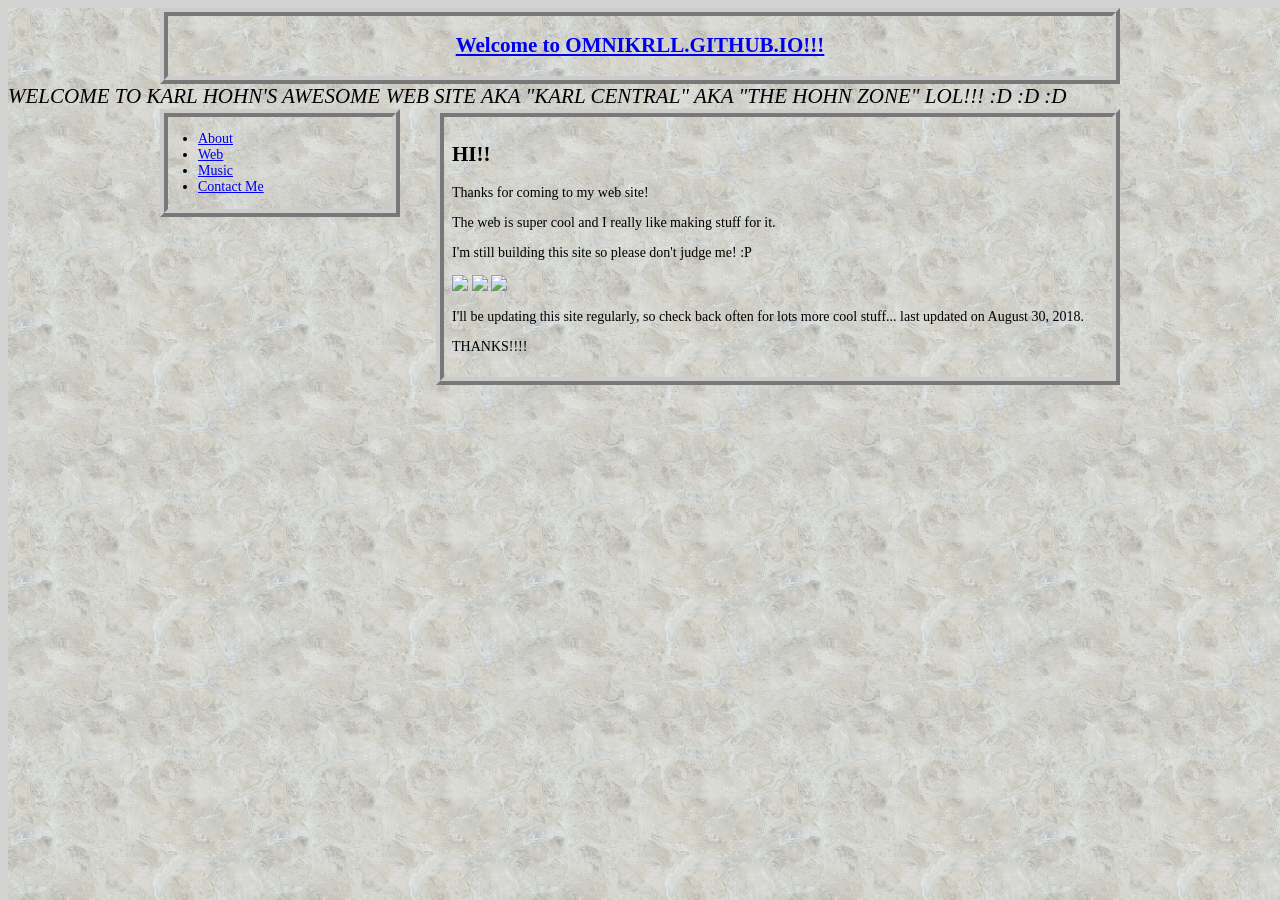
==== index.html @ 337570a9 "long overdue update" ====
<html>
	<head>
		<title>Karl's Awesome Site</title>
		<meta name="viewport" content="width=device-width, initial-scale=1">
		<link rel="stylesheet" type="text/css" href="src/styles/site.css">
		<script src="src/scripts/jquery-1.11.3.min.js"></script>
	</head>
	<body>
		<div class="background-image"></div>
		<section class="header">
			<div class="top-header wrap">
				<h1><a href="#index">Welcome to OMNIKRLL.GITHUB.IO!!!</a></h1>
			</div>
			<div class="marquee">
				<div class="marquee-content">WELCOME TO KARL HOHN'S AWESOME WEB SITE AKA "KARL CENTRAL" AKA "THE HOHN ZONE" LOL!!! :D :D :D</div>
			</div>
		</section>
		<section class="body">
			<div class="container wrap">
				<div class="sidebar">
					<ul id="nav">
						<li><a id="about" class="nav-link" href="#about">About</a></li>
						<li><a id="web" class="nav-link" href="#web">Web</a></li>
						<li><a id="music" class="nav-link" href="#music">Music</a></li>
						<!-- <li><a id="exhibitions" class="nav-link" href="#exhibitions">Exhibitions</a></li> -->
						<li><a id="contact" class="nav-link" href="#contact">Contact Me</a></li>
					</ul>
				</div>
				<div class="content">
				</div>
				<div class="clear"></div>
			</div>
		</section>
		<section class="footer">
			<div class="footer-content wrap">
			</div>
		</section>
		<script type="text/javascript" src="src/scripts/site.js"></script>
	</body>
</html>
---- src/styles/site.css ----
* {
	box-sizing: border-box;
}

body {
	font-size: 14px;
	background: rgb(211,211,211);
}

.background-image {
	background-image: url('./GrayMarble.png');
	background-repeat: repeat;
	-webkit-opacity: 0.4;
	-moz-opacity: 0.4;
	opacity: 0.4;
	position: absolute;
	width: 100%;
	height: 100%;
	z-index: -100;
	pointer-events: none;
	position: fixed;
}

.clear { clear: both; }

section.header,
section.body,
section.footer {
	width: 100%;
	margin: 0;
	padding: 0;
	position: relative;
	background: transparent !important;
}

section.footer {
	position: absolute;
	bottom: 0;
	text-align: right;
}

.wrap {
	width: 100%;
	max-width: 960px;
	margin: 0 auto;
}

.top-header  {
	border: 8px ridge #CCC;
	text-align: center;
}

.marquee {
	width: 100%;
	margin: 0;
	overflow: hidden;
	white-space: nowrap;
	font-style: italic;
	font-size: 1.5em;
	box-sizing: border-box;
	animation: marquee 25s linear infinite;
}

.marquee-content {
	width: 480px;
	margin: 0;
}

@keyframes marquee {
	0% { text-indent: 100vw; }
	100% { text-indent: -100vw;}
}

.sidebar {
	float: left;
	border: 8px ridge #CCC;
	margin: 0;
	width: 25%;
	min-width: 150px;
}

#nav {
    padding: 0 30px;
    min-width: 150px;
}

a.nav-link:hover,
a.nav-link:active,
a.nav-link:focus,
a.nav-link.active {
	font-size: 1.25em;
	font-weight: bold;
}

.content {
	float: right;
	border: 8px ridge #CCC;
	margin: 0 0 64px 0;
	padding: 8px;
	width: calc(75% - 36px);
}

.content.loading {
	height: 14em;
	background-image: url('./loading.gif');
	background-repeat: no-repeat;
	background-position: center;
	background-size: contain;
}

.content.loading * {
	display: none;
}

.content .content-item {
	margin: 12px 0;
	border-bottom: 1px solid black;
}

.content .content-item:last-child {
	border: 0;
}

.content .content-item div {
	margin: 4px 0;
}

.img-container {
	width: 100%;
	height: auto;
}

.img-container img {
	width: 100%;
	height: auto;
}

.player {
	position: fixed;
	bottom: 0;
	left: 0;
}

.player audio {
	width: 48px;
	display: inline-block;
}

@media (max-width: 480px) {
	.sidebar, .content {
		float: none;
		width: inherit;
	}

	#nav {
		padding: 0;
		text-align: center;
	}

	#nav li {
		display: inline-block;
	}

	a.nav-link:hover,
	a.nav-link:active,
	a.nav-link:focus,
	a.nav-link.active {
		font-size: 1em;
	}
}
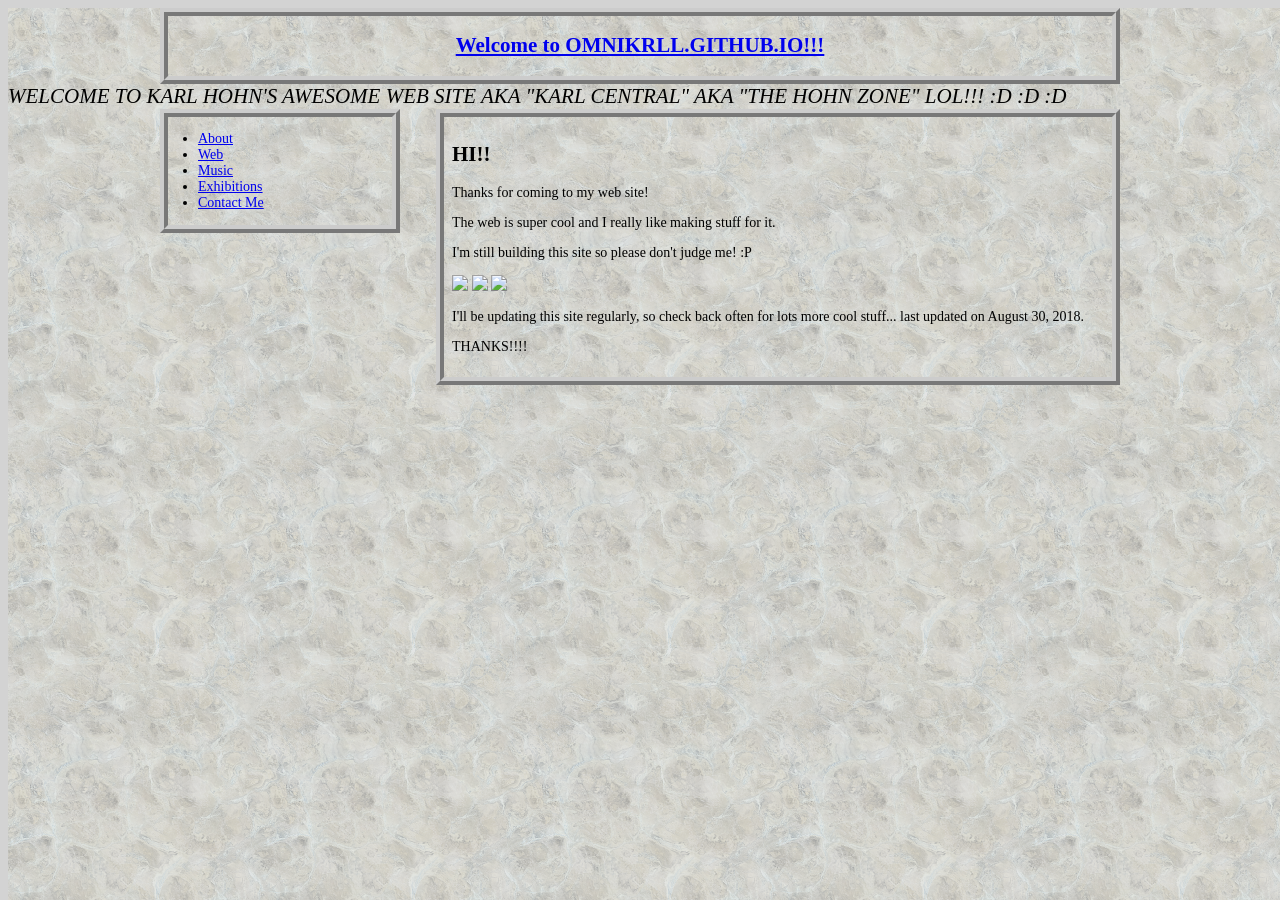
==== commit f68e0844: "exhibitions page is done" ====
--- a/index.html
+++ b/index.html
@@ -22,7 +22,7 @@
 						<li><a id="about" class="nav-link" href="#about">About</a></li>
 						<li><a id="web" class="nav-link" href="#web">Web</a></li>
 						<li><a id="music" class="nav-link" href="#music">Music</a></li>
-						<!-- <li><a id="exhibitions" class="nav-link" href="#exhibitions">Exhibitions</a></li> -->
+						<li><a id="exhibitions" class="nav-link" href="#exhibitions">Exhibitions</a></li>
 						<li><a id="contact" class="nav-link" href="#contact">Contact Me</a></li>
 					</ul>
 				</div>
--- a/src/styles/site.css
+++ b/src/styles/site.css
@@ -130,7 +130,8 @@
 	height: auto;
 }
 
-.img-container img {
+.img-container img,
+.img-container video {
 	width: 100%;
 	height: auto;
 }
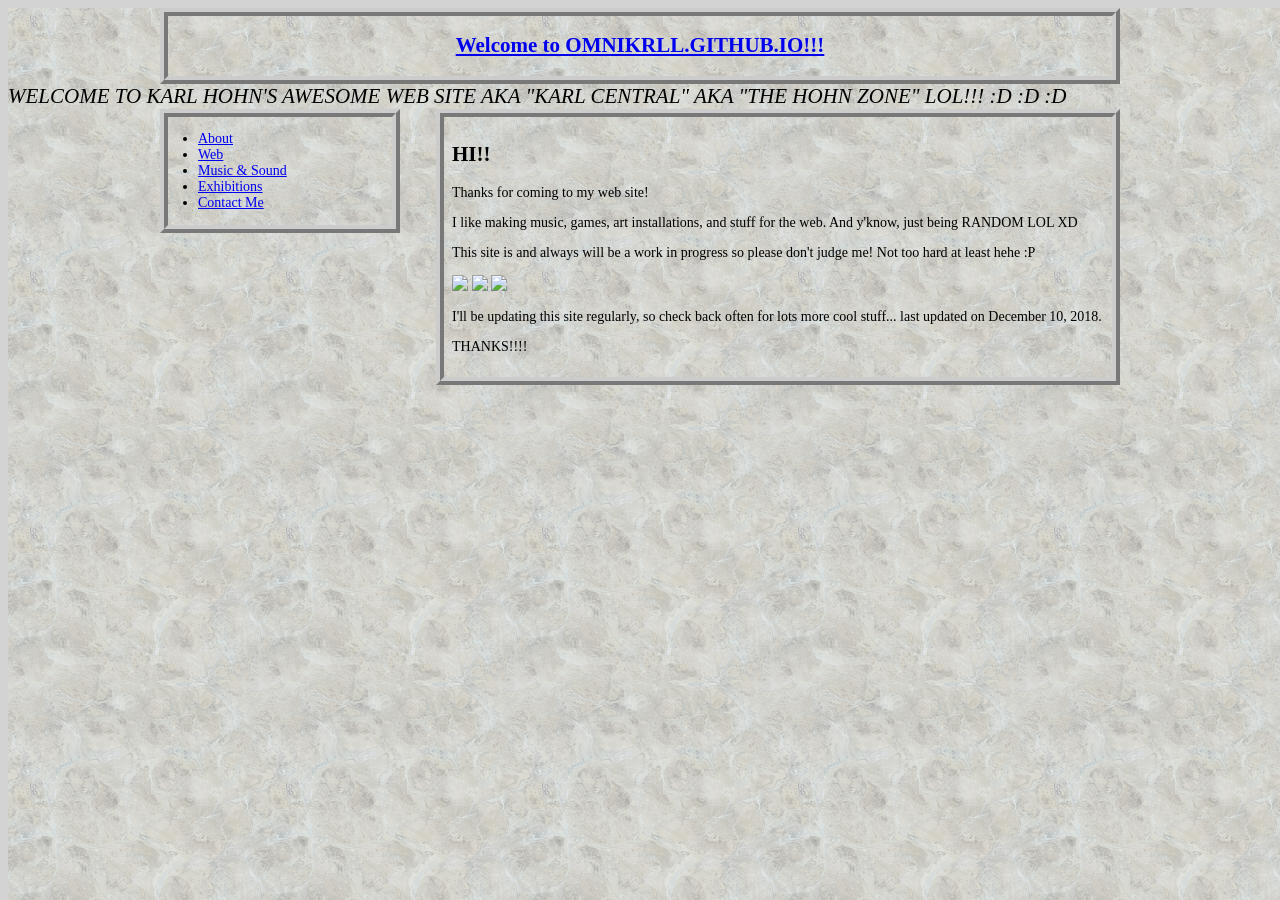
==== commit 4fd61f31: "add zoo tycoon 2032 to sound page" ====
--- a/index.html
+++ b/index.html
@@ -21,7 +21,7 @@
 					<ul id="nav">
 						<li><a id="about" class="nav-link" href="#about">About</a></li>
 						<li><a id="web" class="nav-link" href="#web">Web</a></li>
-						<li><a id="music" class="nav-link" href="#music">Music</a></li>
+						<li><a id="music" class="nav-link" href="#music">Music &amp; Sound</a></li>
 						<li><a id="exhibitions" class="nav-link" href="#exhibitions">Exhibitions</a></li>
 						<li><a id="contact" class="nav-link" href="#contact">Contact Me</a></li>
 					</ul>
--- a/src/styles/site.css
+++ b/src/styles/site.css
@@ -136,6 +136,12 @@
 	height: auto;
 }
 
+.youtube-embed {
+	width: 100%;
+	height: auto;
+	min-height: 315px;
+}
+
 .player {
 	position: fixed;
 	bottom: 0;
@@ -168,4 +174,8 @@
 	a.nav-link.active {
 		font-size: 1em;
 	}
+
+	.youtube-embed {
+		min-height: 180px;
+	}
 }
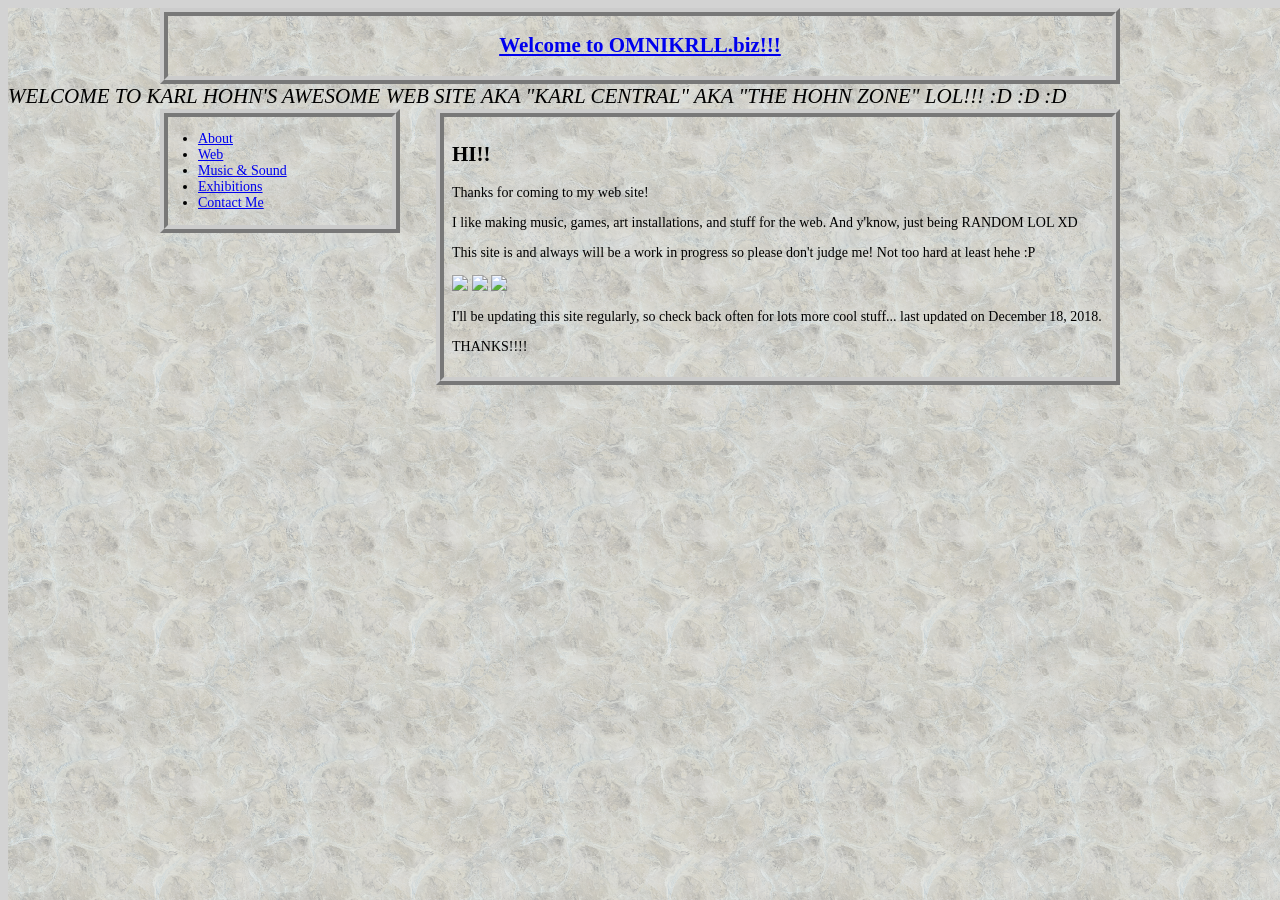
==== commit 39187b42: "change header to new url" ====
--- a/index.html
+++ b/index.html
@@ -9,7 +9,7 @@
 		<div class="background-image"></div>
 		<section class="header">
 			<div class="top-header wrap">
-				<h1><a href="#index">Welcome to OMNIKRLL.GITHUB.IO!!!</a></h1>
+				<h1><a href="#index">Welcome to OMNIKRLL.biz!!!</a></h1>
 			</div>
 			<div class="marquee">
 				<div class="marquee-content">WELCOME TO KARL HOHN'S AWESOME WEB SITE AKA "KARL CENTRAL" AKA "THE HOHN ZONE" LOL!!! :D :D :D</div>
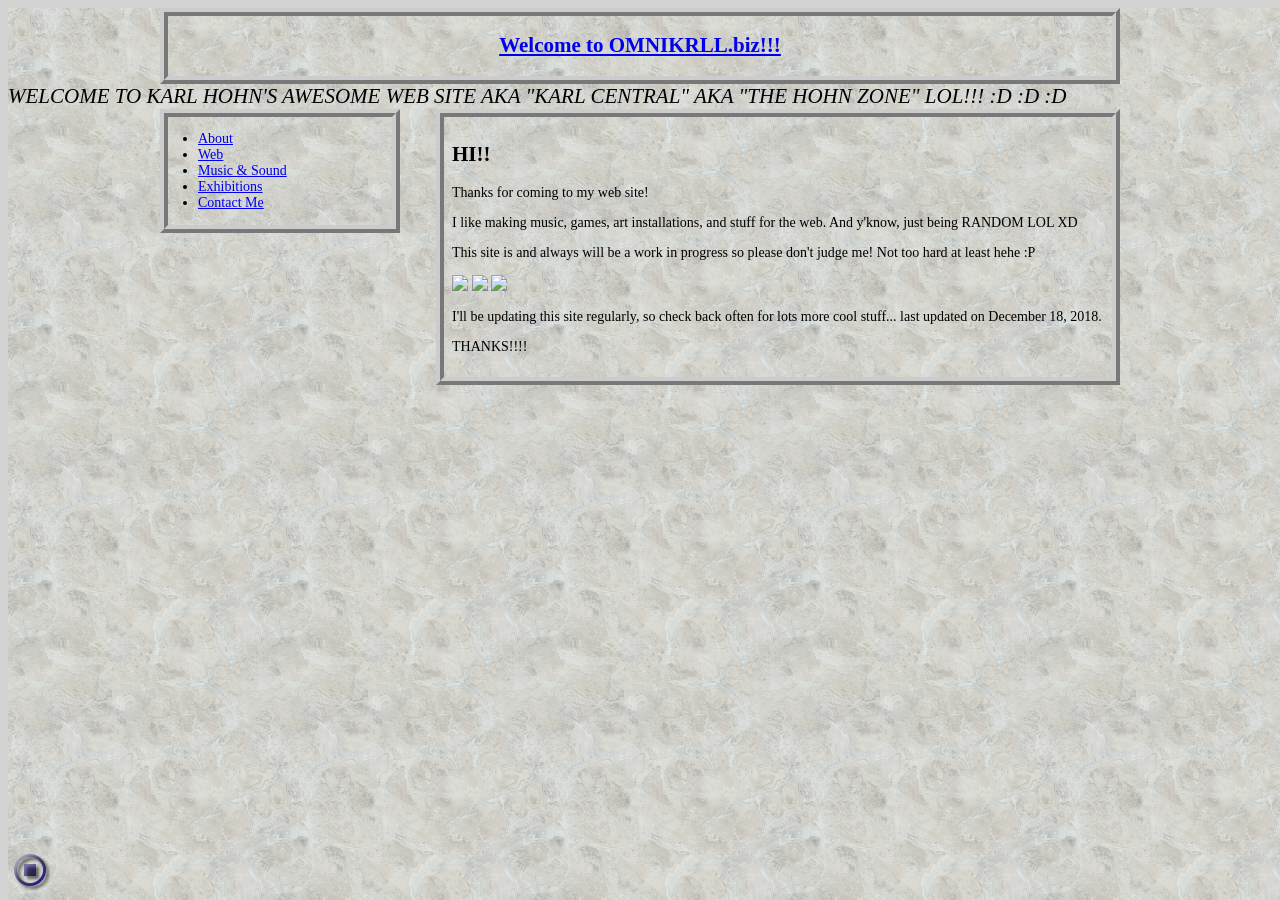
==== commit 2fe63fe2: "add midijs" ====
--- a/index.html
+++ b/index.html
@@ -1,9 +1,11 @@
 <html>
 	<head>
-		<title>Karl's Awesome Site</title>
+		<title>Karl's Awesome Site!</title>
 		<meta name="viewport" content="width=device-width, initial-scale=1">
 		<link rel="stylesheet" type="text/css" href="src/styles/site.css">
-		<script src="src/scripts/jquery-1.11.3.min.js"></script>
+		<script type="text/javascript" src="src/scripts/jquery-1.11.3.min.js"></script>
+		<script type='text/javascript' src='//www.midijs.net/lib/midi.js'></script>
+		<script type="text/javascript" src="src/scripts/site.js" defer></script>
 	</head>
 	<body>
 		<div class="background-image"></div>
@@ -33,8 +35,10 @@
 		</section>
 		<section class="footer">
 			<div class="footer-content wrap">
+				<div class="player">
+					<a href="#" id="transport" class="icon-stop"></a>
+				</div>
 			</div>
 		</section>
-		<script type="text/javascript" src="src/scripts/site.js"></script>
 	</body>
 </html>
--- a/src/styles/site.css
+++ b/src/styles/site.css
@@ -1,3 +1,5 @@
+@import url('icons.css');
+
 * {
 	box-sizing: border-box;
 }
@@ -146,11 +148,19 @@
 	position: fixed;
 	bottom: 0;
 	left: 0;
+	width: 32px;
+	height: 32px;
+	margin: 1em;
+	background-image: linear-gradient(to bottom right, silver, navy);
+	background-clip: text;
+	-webkit-background-clip: text;
 }
 
-.player audio {
-	width: 48px;
-	display: inline-block;
+.player #transport {
+	font-size: 32px;
+	text-decoration: none;
+	color: transparent;
+	text-shadow: 3px 3px 3px rgba(0,0,0,0.5);
 }
 
 @media (max-width: 480px) {
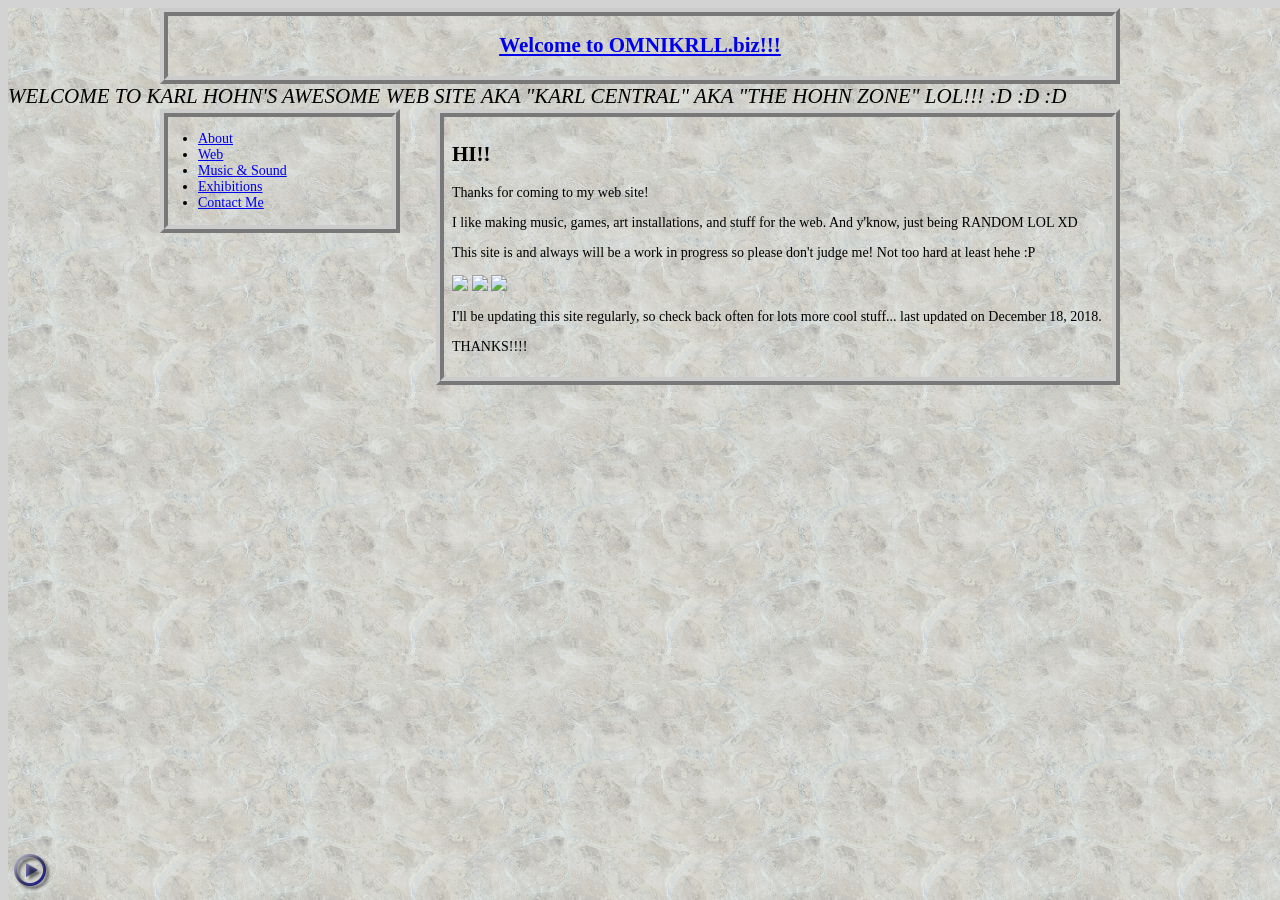
==== commit 692efbb0: "don't play midi on page load. add meta tags for lang and charset" ====
--- a/index.html
+++ b/index.html
@@ -1,6 +1,8 @@
 <html>
 	<head>
 		<title>Karl's Awesome Site!</title>
+		<meta lang="en">
+		<meta charset="utf-8">
 		<meta name="viewport" content="width=device-width, initial-scale=1">
 		<link rel="stylesheet" type="text/css" href="src/styles/site.css">
 		<script type="text/javascript" src="src/scripts/jquery-1.11.3.min.js"></script>
@@ -36,7 +38,7 @@
 		<section class="footer">
 			<div class="footer-content wrap">
 				<div class="player">
-					<a href="#" id="transport" class="icon-stop"></a>
+					<a href="#" id="transport" class="icon-play2"></a>
 				</div>
 			</div>
 		</section>
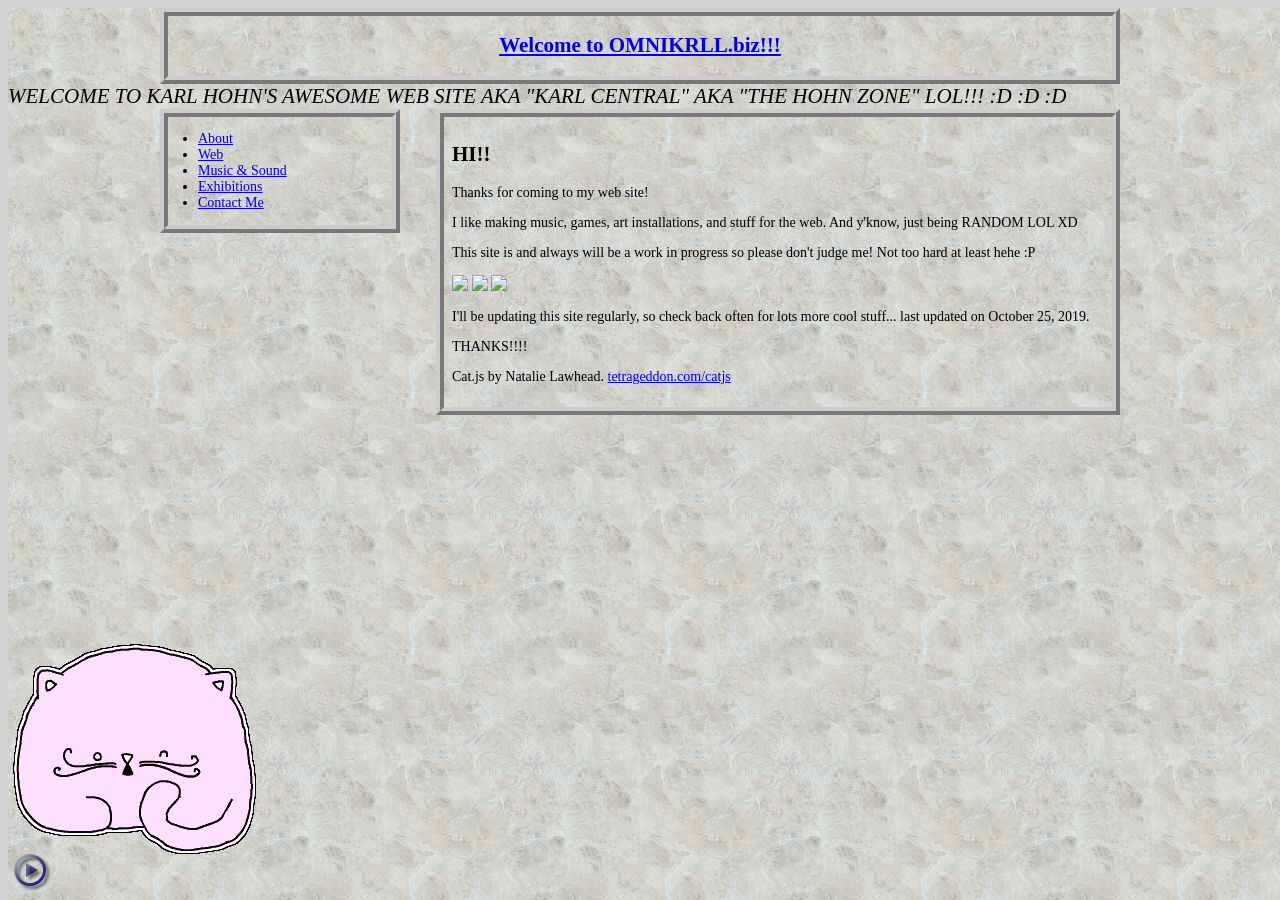
==== commit 3655cefa: "add cat.js" ====
--- a/index.html
+++ b/index.html
@@ -7,9 +7,10 @@
 		<link rel="stylesheet" type="text/css" href="src/styles/site.css">
 		<script type="text/javascript" src="src/scripts/jquery-1.11.3.min.js"></script>
 		<script type='text/javascript' src='//www.midijs.net/lib/midi.js'></script>
+		<script type="text/javascript" src="catjs/cat.js"></script>
 		<script type="text/javascript" src="src/scripts/site.js" defer></script>
 	</head>
-	<body>
+	<body onload="cat()">
 		<div class="background-image"></div>
 		<section class="header">
 			<div class="top-header wrap">
--- a/src/styles/site.css
+++ b/src/styles/site.css
@@ -157,6 +157,7 @@
 }
 
 .player #transport {
+	display: block;
 	font-size: 32px;
 	text-decoration: none;
 	color: transparent;
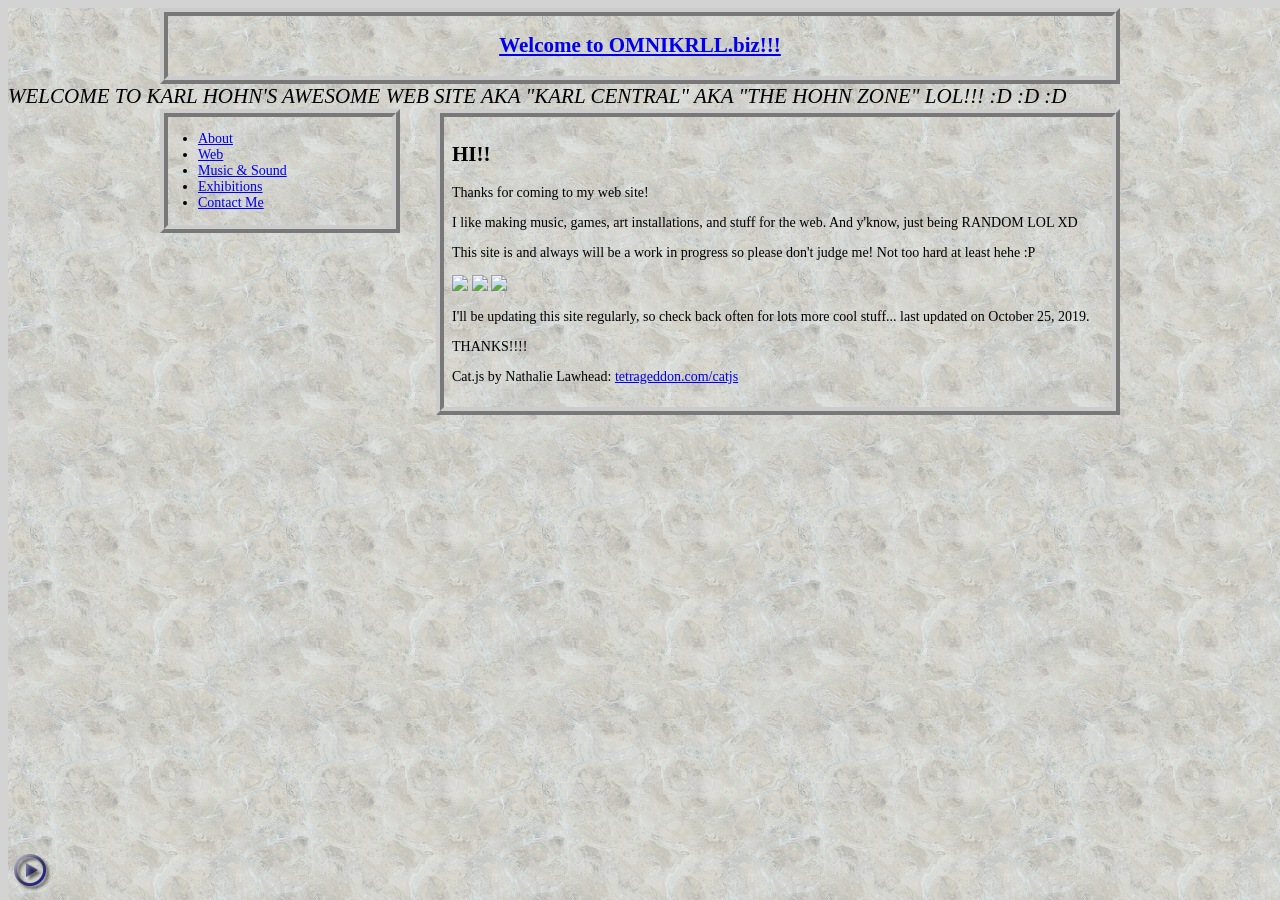
==== commit 467432e0: "remove the cat" ====
--- a/index.html
+++ b/index.html
@@ -7,10 +7,10 @@
 		<link rel="stylesheet" type="text/css" href="src/styles/site.css">
 		<script type="text/javascript" src="src/scripts/jquery-1.11.3.min.js"></script>
 		<script type='text/javascript' src='//www.midijs.net/lib/midi.js'></script>
-		<script type="text/javascript" src="catjs/cat.js"></script>
+		<!-- <script type="text/javascript" src="catjs/cat.js"></script> -->
 		<script type="text/javascript" src="src/scripts/site.js" defer></script>
 	</head>
-	<body onload="cat()">
+	<body>
 		<div class="background-image"></div>
 		<section class="header">
 			<div class="top-header wrap">
